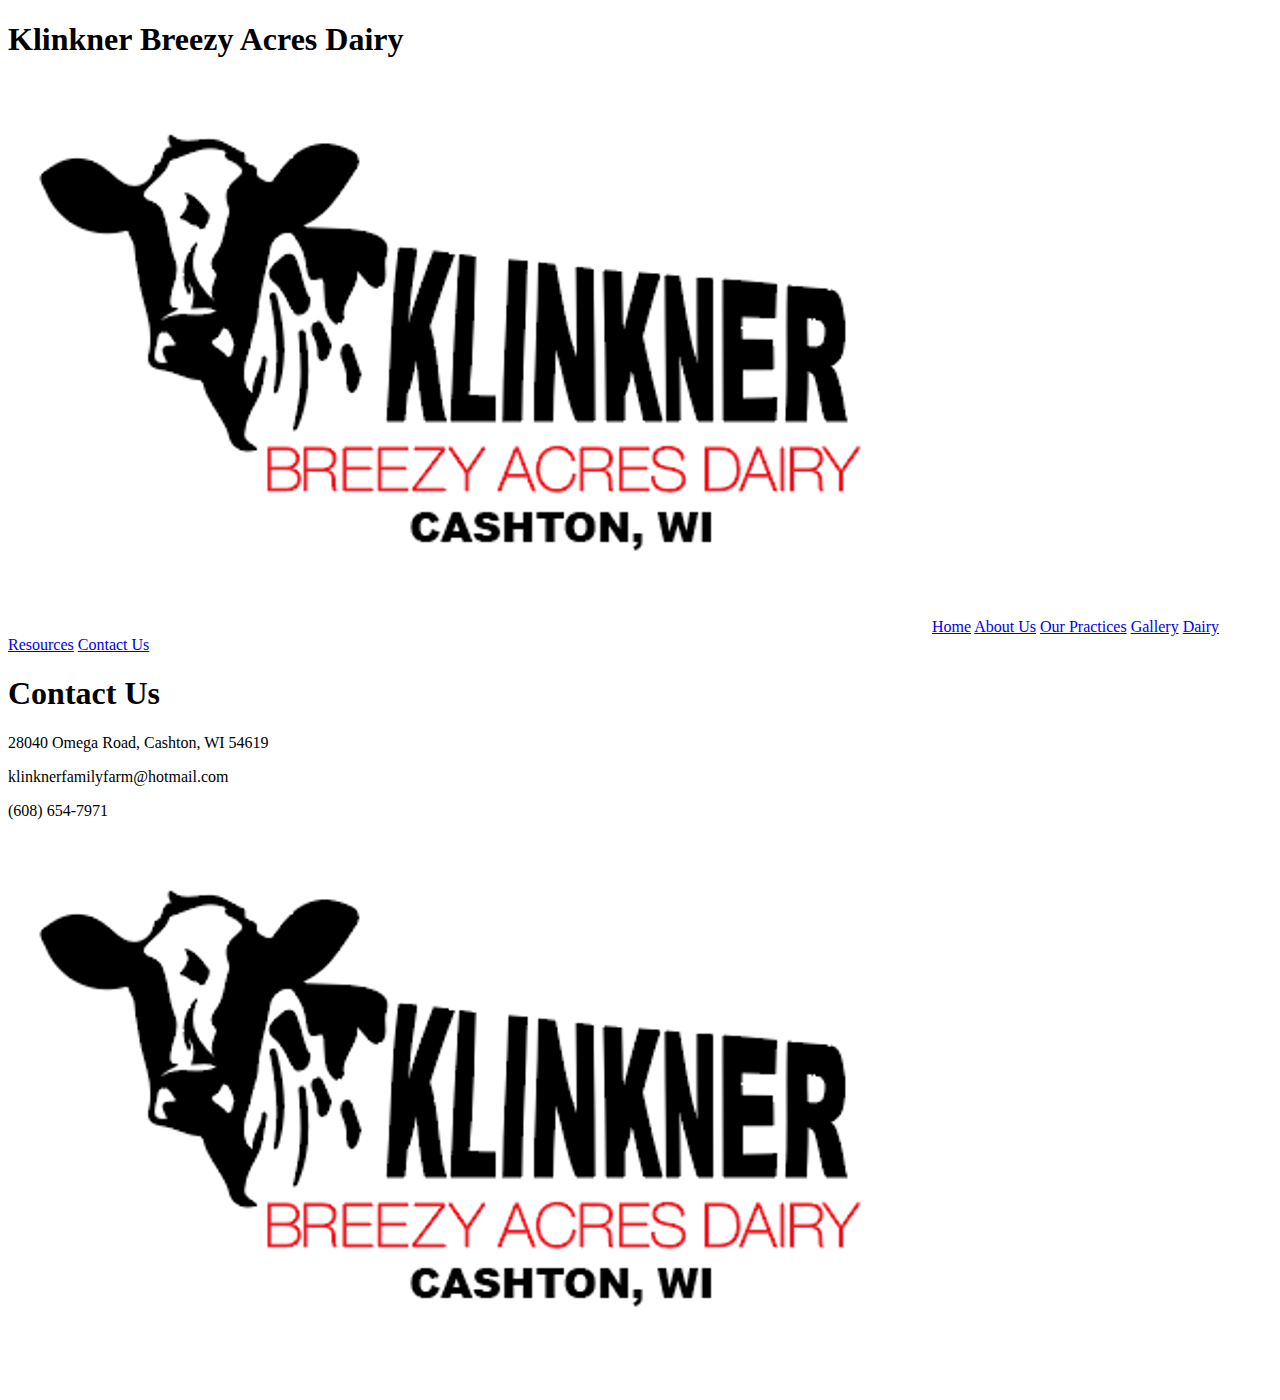
==== contact.html @ 940035a8 "Incomplete Client Website" ====
<!DOCTYPE html>
<html lang="en">
<head>
    <meta charset="UTF-8">
    <meta http-equiv="X-UA-Compatible" content="IE=edge">
    <meta name="viewport" content="width=device-width, initial-scale=1.0">
    <title>Klinkner Breezy Acres Dairy</title>
    <link rel="stylesheet" href="styles.css">
    <link rel="apple-touch-icon" sizes="180x180" href="clientimages/apple-touch-icon.png">
<link rel="icon" type="image/png" sizes="32x32" href="clientimages/favicon-32x32.png">
<link rel="icon" type="image/png" sizes="16x16" href="clientimages/favicon-16x16.png">
<link rel="manifest" href="clientimages/site.webmanifest">
<link rel="mask-icon" href="clientimages/safari-pinned-tab.svg" color="#5bbad5">
<link rel="shortcut icon" href="clientimages/favicon.ico">
<meta name="msapplication-TileColor" content="#da532c">
<meta name="msapplication-config" content="clientimages/browserconfig.xml">
<meta name="theme-color" content="#ffffff">
</head>
<body>
<header>
    <h1>Klinkner Breezy Acres Dairy</h1>
    <img src="clientimages/logo.png" alt="logo">
    <a href="#home">Home</a>
    <a href="#about-us">About Us</a>
    <a href="#our-practices">Our Practices</a>
    <a href="#gallery">Gallery</a>
    <a href="#dairy-resources">Dairy Resources</a>
    <a href="#contact-us">Contact Us</a>
</header>
<main>
    <h1>Contact Us</h1>
    <p>28040 Omega Road, Cashton, WI 54619</p>
    <p>klinknerfamilyfarm@hotmail.com</p>
    <p>(608) 654-7971</p>
</main>
    <img src="clientimages/logo.png" alt="logo">
</body>
</html>
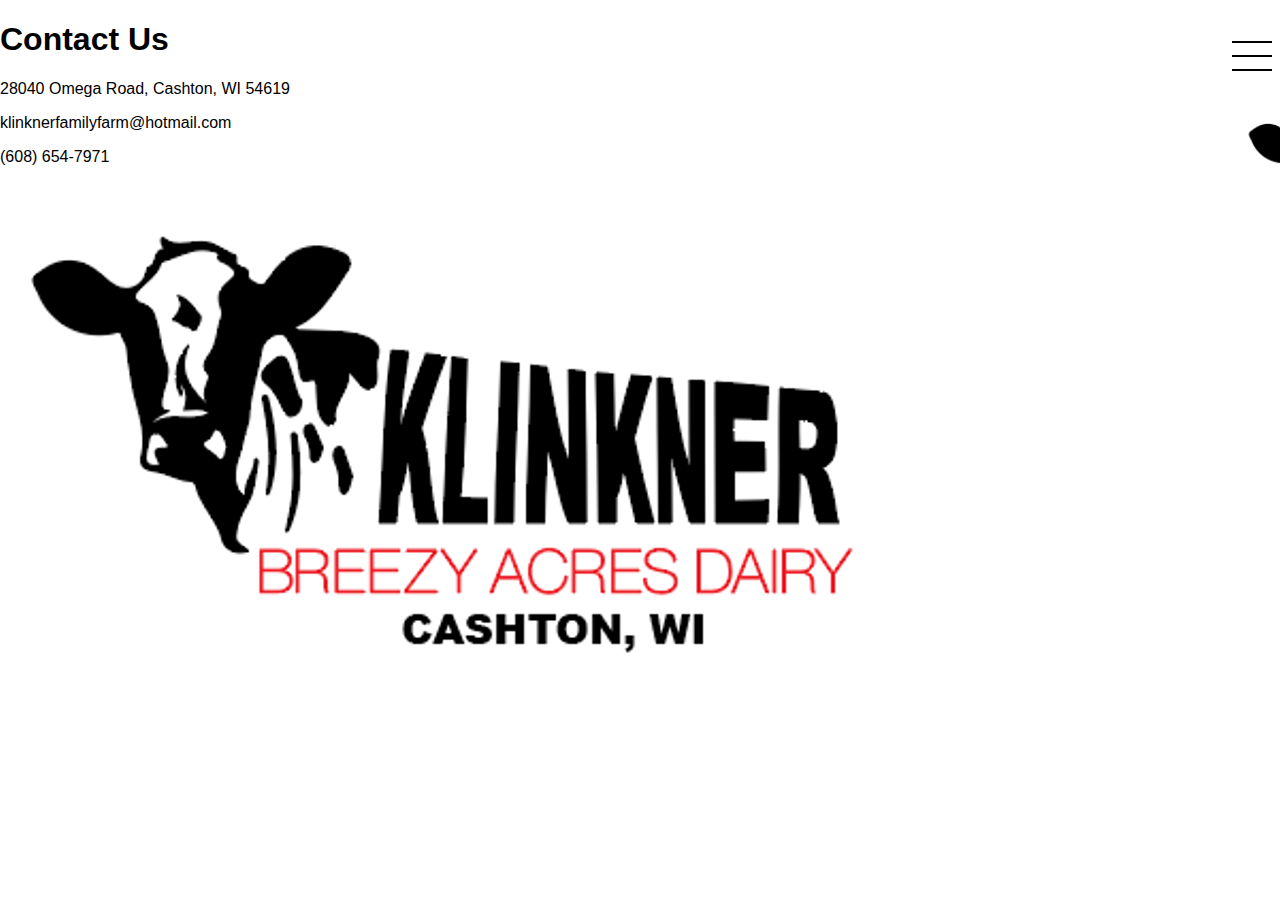
==== commit a79e35f7: "Incomplete Client Website" ====
--- a/contact.html
+++ b/contact.html
@@ -15,23 +15,32 @@
 <meta name="msapplication-TileColor" content="#da532c">
 <meta name="msapplication-config" content="clientimages/browserconfig.xml">
 <meta name="theme-color" content="#ffffff">
+<script src="scripts.js"></script>
 </head>
 <body>
-<header>
-    <h1>Klinkner Breezy Acres Dairy</h1>
-    <img src="clientimages/logo.png" alt="logo">
-    <a href="#home">Home</a>
-    <a href="#about-us">About Us</a>
-    <a href="#our-practices">Our Practices</a>
-    <a href="#gallery">Gallery</a>
-    <a href="#dairy-resources">Dairy Resources</a>
-    <a href="#contact-us">Contact Us</a>
-</header>
+    <header>
+        <div class="hamburger" onclick="toggleNav()">
+            <hr>
+            <hr>
+            <hr>
+        <h1>Klinkner Breezy Acres Dairy</h1>
+        <img src="clientimages/logo.png" alt="logo">
+        <nav>
+        <a href="#home">Home</a>
+        <a href="#about-us">About Us</a>
+        <a href="#our-practices">Our Practices</a>
+        <a href="#gallery">Gallery</a>
+        <a href="#dairy-resources">Dairy Resources</a>
+        <a href="#contact-us">Contact Us</a>
+    </nav>
+    </header>
 <main>
+    <section class="contact">
     <h1>Contact Us</h1>
     <p>28040 Omega Road, Cashton, WI 54619</p>
     <p>klinknerfamilyfarm@hotmail.com</p>
     <p>(608) 654-7971</p>
+</section>
 </main>
     <img src="clientimages/logo.png" alt="logo">
 </body>
--- a/styles.css
+++ b/styles.css
@@ -0,0 +1,116 @@
+body{
+    background-color: #ffff; 
+    font-family: Arial, Helvetica, sans-serif;
+    margin:0;
+}
+.hamburger{
+    width:40px;
+    padding: 0.5rem;
+    position:absolute; right:0; top:0;
+}
+.hamburger hr{
+    margin:.75rem 0;
+    border:1px solid black;
+}
+header{
+    position: relative;
+}
+header h1{
+    display:none;
+}
+header img{
+    max-width: 30rem;
+    position:absolute;
+}
+header nav{
+    display:none;
+}
+header nav.show{
+    display:block;
+}
+.toggle-nav{
+
+}
+.welcome h1{
+    text-align: center;
+    color:#ED151D;
+    font-size: 50px;
+}
+.welcome div{
+    margin:2rem;
+    background-color: #3f8bd759;
+    padding:1rem;
+}
+.welcome img{
+    max-width:26rem;
+    margin:2rem;
+}
+.whatshappeningonthefarm h2{
+    text-align:center;
+    color:#ED151D;
+    font-size: 30px;
+}
+.whatshappeningonthefarm img{
+    max-width:22rem;
+    margin:1rem;
+}
+.whatshappeningonthefarm div{
+    margin:2rem;
+    background-color: #3f8bd759;
+    padding:1rem;
+}
+.whatshappeningonthefarm p{
+    text-align: center;
+    font-size:22px;
+}
+.facts h2{
+    text-align: center;
+    color:#ED151D;
+    font-size:30px;
+}
+.facts img{
+    max-width:25rem;
+    margin:2rem;
+}
+.facts p{
+    text-align: center;
+    font-size:15px;
+}
+.history h1{
+    text-align:center;
+    color:#ED151D;
+    font-size: 30px;
+}
+.history div{
+    margin:2rem;
+    background-color: #3f8bd759;
+    padding:1rem;
+}
+.awards h2{
+    text-align:center;
+    color:#ED151D;
+    font-size: 30px;
+}
+.awards div{
+    margin:2rem;
+    background-color: #3f8bd759;
+    padding:1rem;
+}
+.awards img{
+    max-width:25rem;
+    margin:1rem 3rem;
+}
+.home h2{
+    text-align:center;
+    color:#ED151D;
+    font-size: 30px;
+}
+.home img{
+    max-width:25rem;
+    margin:1rem 3rem;
+}
+.home div{
+    margin:2rem;
+    background-color: #3f8bd759;
+    padding:1rem;
+}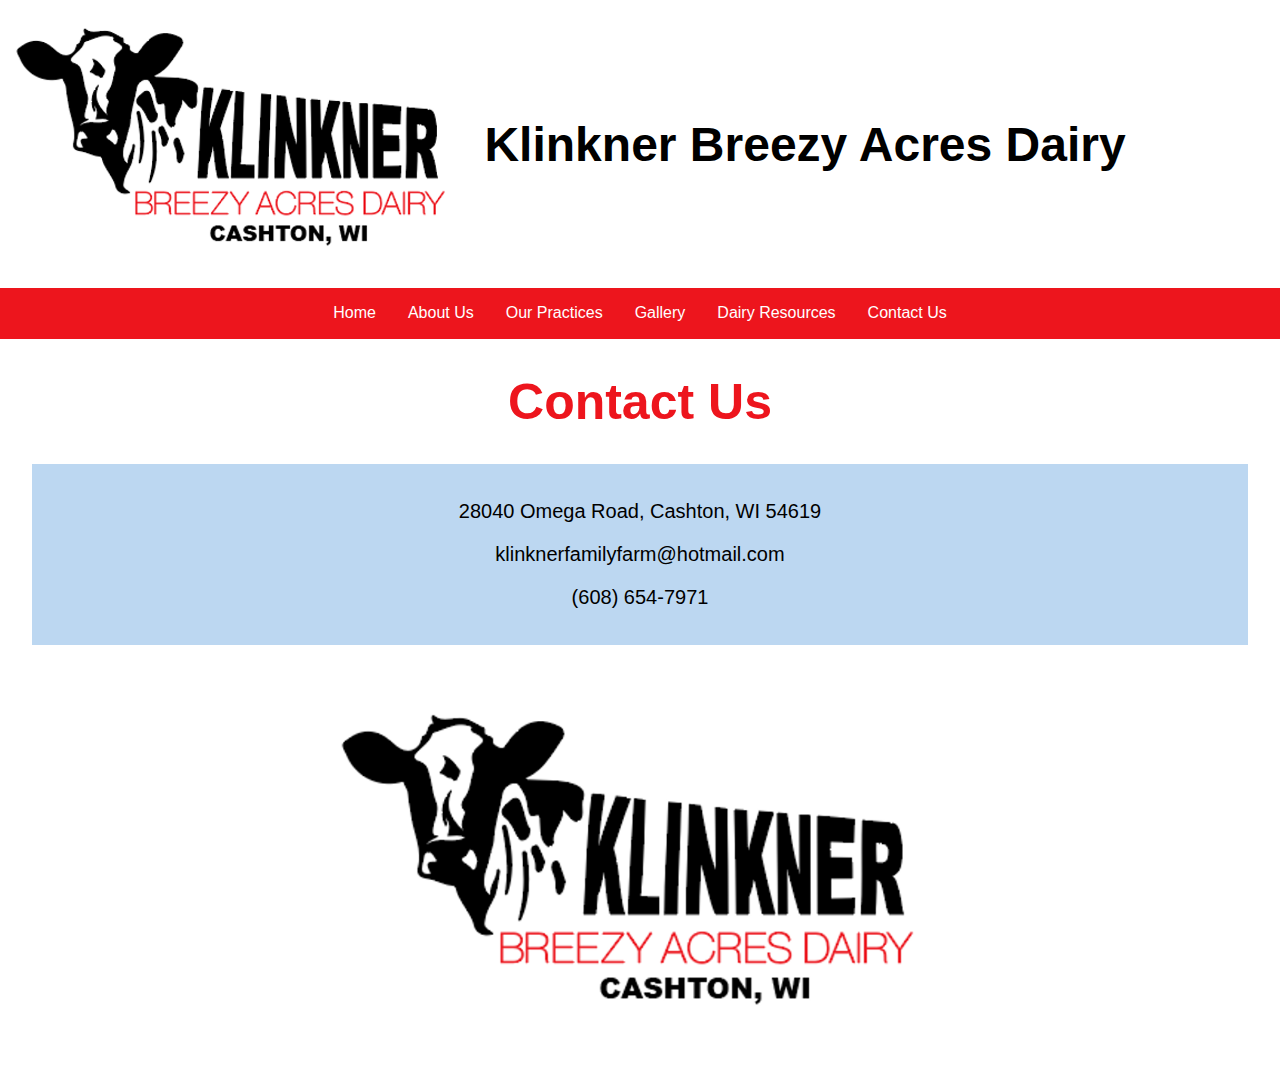
==== commit 9a68e478: "Incomplete Client Website" ====
--- a/contact.html
+++ b/contact.html
@@ -23,25 +23,28 @@
             <hr>
             <hr>
             <hr>
+        </div>
+        <img src="clientimages/logo.png" alt="logo">
         <h1>Klinkner Breezy Acres Dairy</h1>
-        <img src="clientimages/logo.png" alt="logo">
-        <nav>
-        <a href="#home">Home</a>
-        <a href="#about-us">About Us</a>
-        <a href="#our-practices">Our Practices</a>
-        <a href="#gallery">Gallery</a>
-        <a href="#dairy-resources">Dairy Resources</a>
-        <a href="#contact-us">Contact Us</a>
-    </nav>
+        <nav class="toggle-nav">
+            <a href="index.html">Home</a>
+            <a href="history.html">About Us</a>
+            <a href="practices.html">Our Practices</a>
+            <a href="gallery.html">Gallery</a>
+            <a href="dairy-resources.html">Dairy Resources</a>
+            <a href="contact.html">Contact Us</a>
+            </nav>
     </header>
 <main>
     <section class="contact">
     <h1>Contact Us</h1>
+    <div>
     <p>28040 Omega Road, Cashton, WI 54619</p>
     <p>klinknerfamilyfarm@hotmail.com</p>
     <p>(608) 654-7971</p>
+    </div>
+    <img src="clientimages/logo.png" alt="logo">
 </section>
 </main>
-    <img src="clientimages/logo.png" alt="logo">
 </body>
 </html>--- a/styles.css
+++ b/styles.css
@@ -6,7 +6,7 @@
 .hamburger{
     width:40px;
     padding: 0.5rem;
-    position:absolute; right:0; top:0;
+    position:absolute; right:40px; top:0; z-index:1;
 }
 .hamburger hr{
     margin:.75rem 0;
@@ -20,17 +20,27 @@
 }
 header img{
     max-width: 30rem;
-    position:absolute;
 }
 header nav{
     display:none;
+    position:absolute; right:40px; top:60px; z-index:2;
+    background-color: #ED151D;
+}
+header nav a{
+    color:#ffff;
+    text-decoration: none;
+    padding:1rem;
+    border-bottom:1px solid transparent;
+}
+header nav a:hover{
+    border-bottom:1px solid black;
+    background-color: #ffff;
+    color:black;
 }
 header nav.show{
-    display:block;
-}
-.toggle-nav{
-
-}
+    display:flex; flex-direction:column;
+}
+
 .welcome h1{
     text-align: center;
     color:#ED151D;
@@ -52,9 +62,10 @@
 }
 .whatshappeningonthefarm img{
     max-width:22rem;
-    margin:1rem;
-}
-.whatshappeningonthefarm div{
+    margin:1rem auto;
+    display:block;
+}
+.whatshappeningonthefarm>div{
     margin:2rem;
     background-color: #3f8bd759;
     padding:1rem;
@@ -79,7 +90,7 @@
 .history h1{
     text-align:center;
     color:#ED151D;
-    font-size: 30px;
+    font-size: 50px;
 }
 .history div{
     margin:2rem;
@@ -113,4 +124,264 @@
     margin:2rem;
     background-color: #3f8bd759;
     padding:1rem;
-}+}
+.practices h1{
+    text-align:center;
+    color:#ED151D;
+    font-size: 50px;
+}
+.organic h2{
+    text-align:center;
+    color:#ED151D;
+    font-size: 30px; 
+}
+.organic div{
+    margin:2rem;
+    background-color: #3f8bd759;
+    padding:1rem;
+}
+.sustainability h2{
+    text-align:center;
+    color:#ED151D;
+    font-size: 30px; 
+}
+.sustainability div{
+    margin:2rem;
+    background-color: #3f8bd759;
+    padding:1rem;
+}
+.breeding h2{
+        text-align:center;
+        color:#ED151D;
+        font-size: 30px; 
+}
+.breeding div{
+    margin:2rem;
+    background-color: #3f8bd759;
+    padding:1rem;
+}
+
+/*Carosel Component*/
+.carosel{
+	margin:3rem auto 1rem;
+	position:relative;
+	max-width:80%;
+}
+
+.carosel .images{
+	overflow:hidden;
+	position:relative;
+  width: 360px;
+  max-width: 100%;
+}
+
+.carosel .very-wide{
+	position:absolute;
+	left:0;
+	transition:left .2s;
+  display: flex;
+  align-items: center;
+}
+
+.carosel>div>div>div{
+  width: 360px;
+	margin:0 8px 0;
+    text-align:center;
+}
+.carosel,
+.carosel .images,
+.carosel>div>div>div{
+	height:240px;
+}
+.carosel img{
+  max-height: 240px;
+  max-width: calc(100% - 40px);
+}
+.carosel .arrow-left, .carosel .arrow-right{
+  cursor:pointer;
+  font-size: 2rem;
+  top:48%;
+	position:absolute;
+    top:35%;
+  color:black;
+  z-index: 3;
+}
+.carosel .arrow-left{
+	left:0;
+}
+.carosel .arrow-right{
+	right:0;
+}
+.carosel>div>div>div{
+  position: relative;
+}
+.photogallery h1{
+    text-align:center;
+    color:#ED151D;
+    font-size: 50px;
+}
+.animals h2{
+    text-align:center;
+    color:#ED151D;
+    font-size: 30px; 
+}
+.machinery h2{
+    text-align:center;
+    color:#ED151D;
+    font-size: 30px; 
+}
+.landscape h2{
+    text-align:center;
+    color:#ED151D;
+    font-size: 30px; 
+}
+.resources h1{
+    text-align:center;
+    color:#ED151D;
+    font-size: 50px;
+}
+.local h2{
+    text-align:left;
+    color:#ED151D;
+    font-size: 30px; 
+    margin:2rem;
+}
+.local div{
+    margin:2rem;
+    background-color: #3f8bd759;
+    padding:1rem;
+}
+.sources h2{
+    text-align:left;
+    color:#ED151D;
+    font-size: 30px; 
+    margin:2rem;
+}
+.sources div{
+    margin:2rem;
+    background-color: #3f8bd759;
+    padding:1rem;
+}
+.websites div{
+    margin:2rem;
+    background-color: #3f8bd759;
+    padding:2rem;
+    display:flex;
+    flex-direction:column;
+    align-items:center;
+    gap:1rem;
+}
+.websites img{
+    max-width:15rem;
+}
+.map iframe{
+    max-width:100%;
+}
+.map{
+    margin:2rem;
+}
+.contact h1{
+    text-align:center;
+    color:#ED151D;
+    font-size: 50px;
+}
+.contact div{
+    margin:2rem;
+    background-color: #3f8bd759;
+    padding:1rem;
+    text-align:center;
+}
+.contact img{
+    max-width: 50%;
+    margin:0 8rem;
+}
+
+
+@media (min-width:1200px){
+  .carosel{
+		width:736px;
+	}
+	.carosel .images{
+		width:unset;
+	}
+    .hamburger{
+        display:none;
+    }
+    header nav{
+        display:flex;
+        position:unset;
+        justify-content:center;
+    }
+    header h1{
+        display:inline-block;
+        vertical-align:middle;
+        font-size:3rem;
+    }
+    header img{
+        vertical-align: middle;
+    }
+    .welcome div{
+        display:inline-block;
+        width:50%;
+        vertical-align:middle;
+    }
+    .welcome img{
+        vertical-align:middle;
+    }
+    .whatshappeningonthefarm>div{
+        display:flex;
+        justify-content: space-between;
+    }
+    .whatshappeningonthefarm>div>div{
+        width:30%;
+        background-color: transparent;
+    }
+    .whatshappeningonthefarm img {
+        max-width: 100%;
+    }
+    .facts{
+        text-align:center;
+    }
+    .awards div{
+        display:inline-block;
+        width:55%;
+        vertical-align:middle;
+    }
+    .awards img{
+        vertical-align:middle;
+        margin:0;
+    }
+    .home div{
+        display:inline-block;
+        width:55%;
+        vertical-align:middle;
+    }
+    .home img{
+        vertical-align:middle;
+        margin:0 0 0 2rem;
+    }
+    .map iframe{
+        width:80%;
+    }
+    .map a{
+        display:block;
+    }
+    .websites div{
+        display:grid;
+        grid-template-columns: 10rem 1fr 10rem 1fr;
+    }
+    .contact img{
+        margin: 0 0 0 20rem;
+    }
+    .contact div{
+        font-size:20px;
+    }
+    .carosel .arrow-right{
+        right:-2rem;
+    }
+}
+@media (min-width:1800px){
+	.carosel{
+		width:1104px;
+	}
+}
